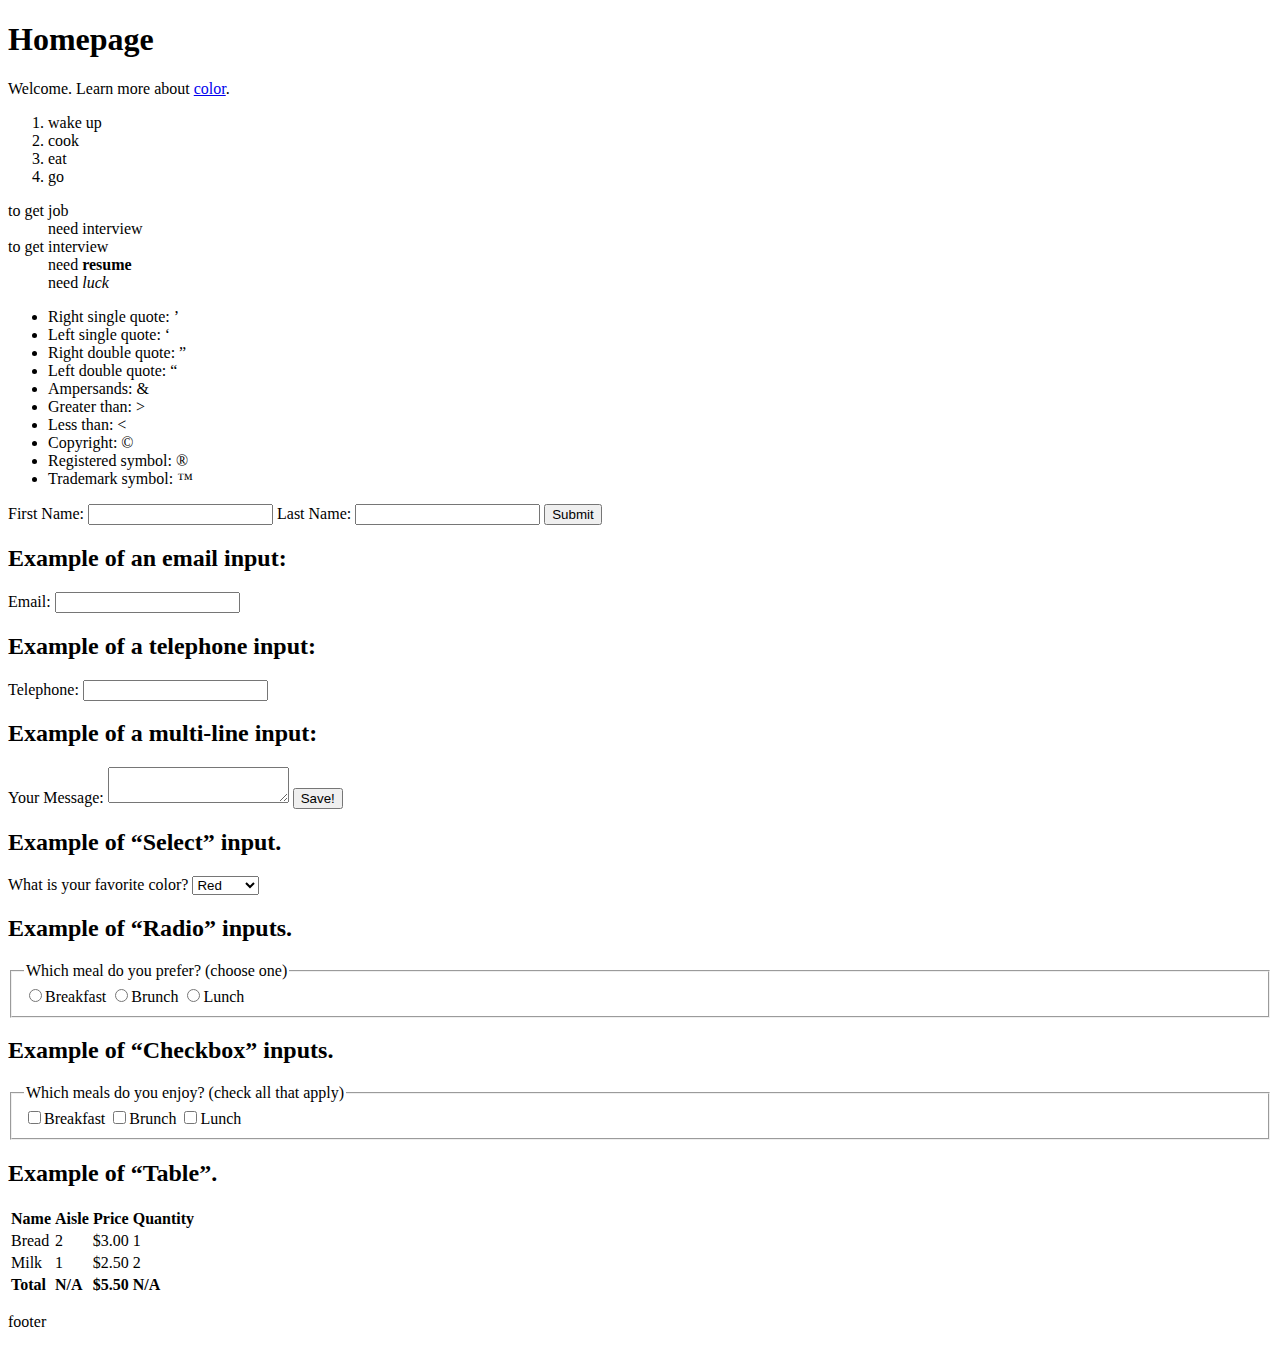
==== HTML/index.html @ 53431ad6 "restructure" ====
<!DOCTYPE html>
<html>
    <head>
        <meta charset="utf-8">
        <title>Homepage</title>
    </head>

    <body>
        <header>
            <h1>Homepage</h1>
            <p>Welcome. Learn more about <a href="color.html">color</a>.</p>
        </header>

        <ol>
            <!-- ordered list has number -->
            <li>wake up</li>
            <li>cook</li>
            <li>eat</li>
            <li>go</li>
        </ol>

        <dl>
            <!-- description list has indentations -->
            <dt>to get job</dt>
            <dd>need interview</dd>
            <dt>to get interview</dt>
            <!-- do not use <b> tag -->
            <dd>need <strong>resume</strong></dd>
            <dd>need <em>luck</em></dd>
        </dl>

        <ul>
            <!-- special characters are useful for some context -->
            <li>Right single quote: &rsquo;</li>
            <li>Left single quote: &lsquo;</li>
            <li>Right double quote: &rdquo;</li>
            <li>Left double quote: &ldquo;</li>
            <li>Ampersands: &amp;</li>
            <li>Greater than: &gt;</li>
            <li>Less than: &lt;</li>
            <li>Copyright: &copy;</li>
            <li>Registered symbol: &reg;</li>
            <li>Trademark symbol: &trade;</li>
        </ul>

        <form>
            <label>First Name:
                <input type="text" name="firstName">
            </label>
            
            <label for="lastName">Last Name:</label>
            <input id="lastName" type="text" name="lastName">
            
            <input type="submit" value="Submit">
            
        </form>

        <form>
            <h2>Example of an email input:</h2>
            <label for="email">Email:</label>
            <input id="email" type="email" name="email">
            
            <h2>Example of a telephone input:</h2>
            <label for="telephone">Telephone:</label>
            <input id="telephone" type="tel" name="telephone">
            
            <h2>Example of a multi-line input:</h2>
            <label for="yourMessage">Your Message:</label>
            <textarea id="yourMessage" name="yourMessage"></textarea>
            <input type="submit" value="Save!">
        </form>

        <h2>Example of &ldquo;Select&rdquo; input.</h2>
        <label for="favoriteColor">What is your favorite color?</label>
        <select id="favoriteColor" name="favoriteColor">
            <option value="colorRed">Red</option>
            <option value="colorOrange">Orange</option>
            <option value="colorYellow">Yellow</option>
        </select>
        
        <h2>Example of &ldquo;Radio&rdquo; inputs.</h2>
        <fieldset>
            <legend>Which meal do you prefer? (choose one)</legend>
            <input type="radio" id="breakfast1" name="favoriteMeal1" value="meal1"><label for="breakfast1">Breakfast</label>
            <input type="radio" id="brunch1" name="favoriteMeal1" value="meal2"><label for="brunch1">Brunch</label>
            <input type="radio" id="lunch1" name="favoriteMeal1" value="meal3"><label for="lunch1">Lunch</label>
        </fieldset>
        
        <h2>Example of &ldquo;Checkbox&rdquo; inputs.</h2>
        <fieldset>
            <legend>Which meals do you enjoy? (check all that apply)</legend>
            <input type="checkbox" id="breakfast2" name="favoriteMeal2" value="meal1"><label for="breakfast2">Breakfast</label>
            <input type="checkbox" id="brunch2" name="favoriteMeal2" value="meal2"><label for="brunch2">Brunch</label>
            <input type="checkbox" id="lunch2" name="favoriteMeal2" value="meal3"><label for="lunch2">Lunch</label>
        </fieldset>

        <h2>Example of &ldquo;Table&rdquo;.</h2>
        <table>
            <thead>
                <tr>
                <th>Name</th>
                <th>Aisle</th>
                <th>Price</th>
                <th>Quantity</th>
                </tr>
            </thead>
            <tbody>
                <tr>
                <td>Bread</td>
                <td>2</td>
                <td>$3.00</td>
                <td>1</td>
                </tr>
                <tr>
                <td>Milk</td>
                <td>1</td>
                <td>$2.50</td>
                <td>2</td>
                </tr>
            </tbody>
            <tfoot>
                <tr>
                <td><strong>Total</strong></td>
                <td><strong>N/A</strong></td>
                <td><strong>$5.50</strong></td>
                <td><strong>N/A</strong></td>
                </tr>
            </tfoot>
        </table>

        <footer>
            <p>footer</p>
        </footer>
    </body>
</html>
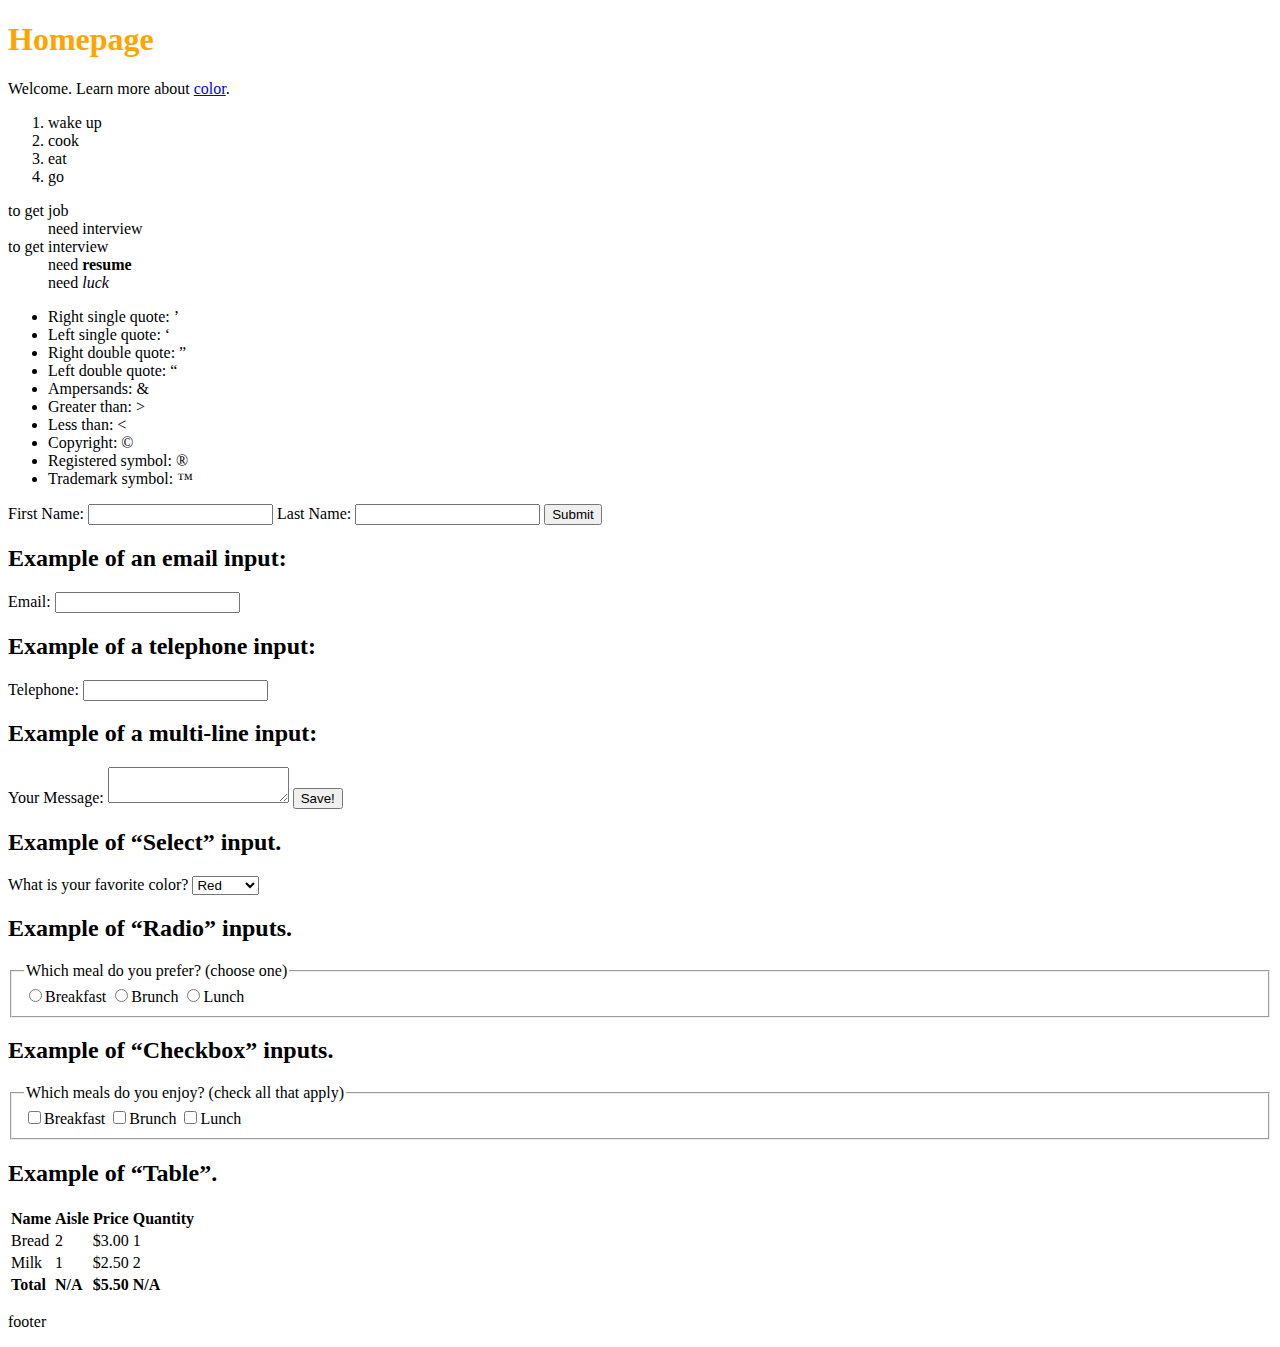
==== commit 938abe00: "add CSS" ====
--- a/HTML/index.html
+++ b/HTML/index.html
@@ -3,6 +3,7 @@
     <head>
         <meta charset="utf-8">
         <title>Homepage</title>
+        <link rel="stylesheet" href="../CSS/screen.css">
     </head>
 
     <body>
--- a/CSS/screen.css
+++ b/CSS/screen.css
@@ -0,0 +1,3 @@
+h1 {
+    color: orange;
+}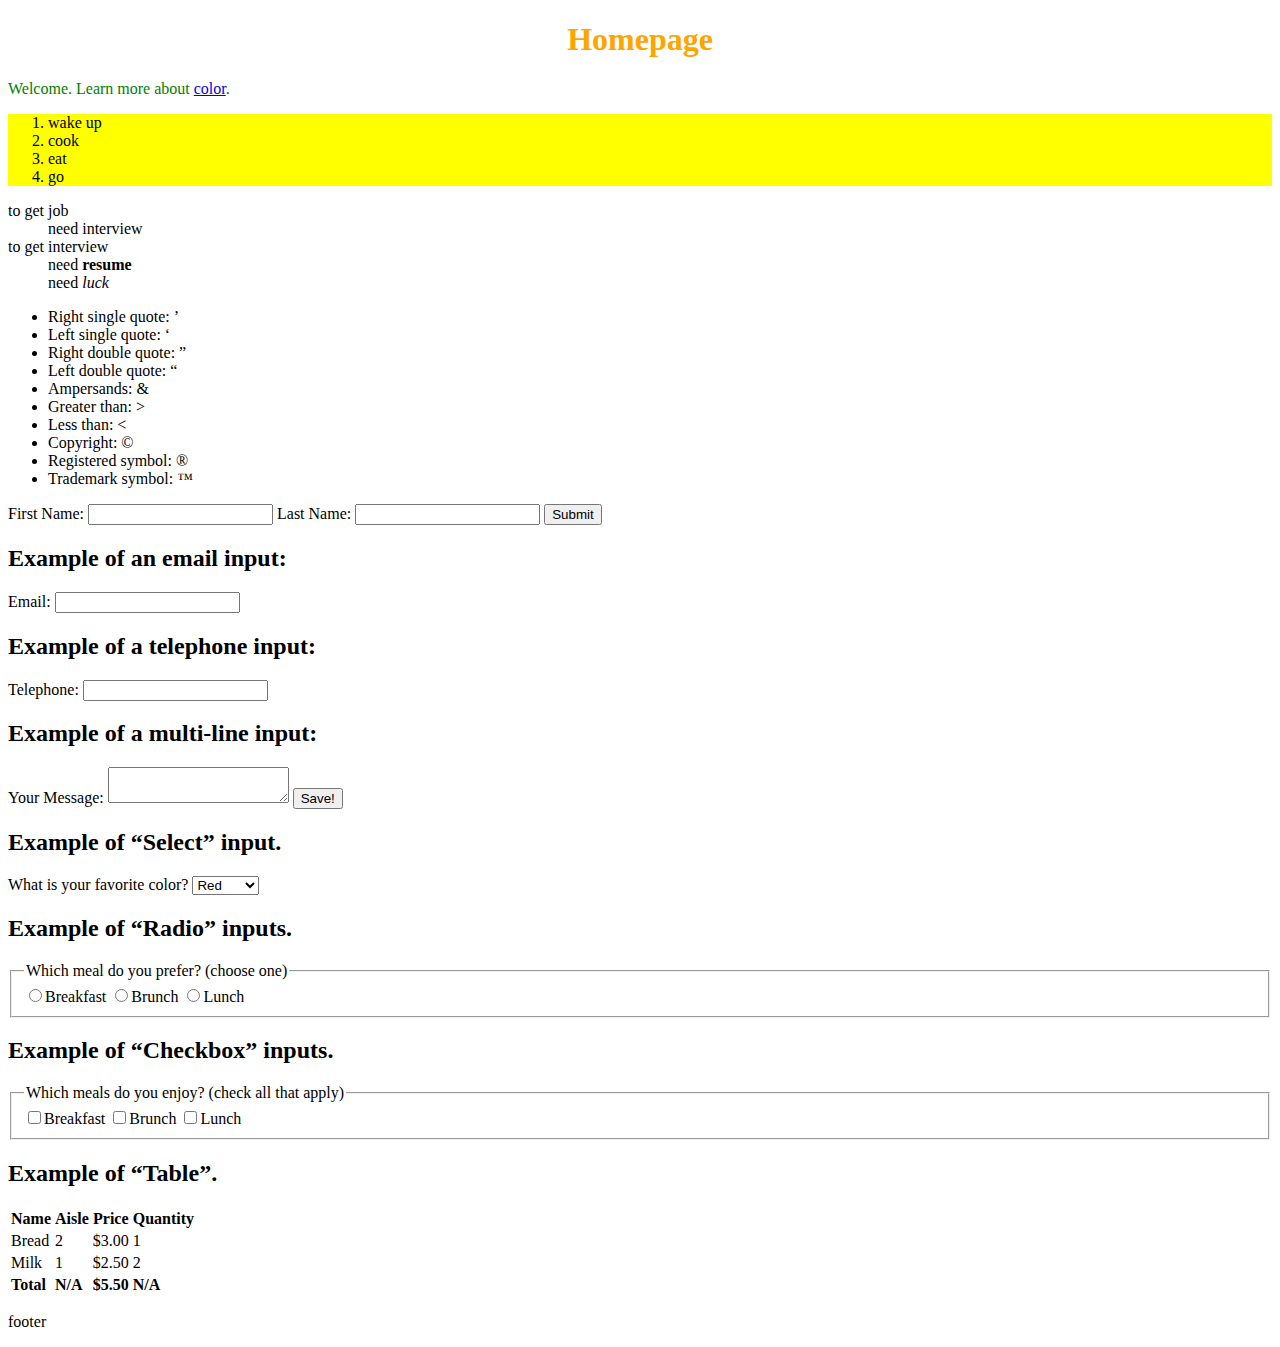
==== commit ae5115a2: "add background color" ====
--- a/HTML/index.html
+++ b/HTML/index.html
@@ -12,7 +12,7 @@
             <p>Welcome. Learn more about <a href="color.html">color</a>.</p>
         </header>
 
-        <ol>
+        <ol class="hightlight">
             <!-- ordered list has number -->
             <li>wake up</li>
             <li>cook</li>
--- a/CSS/screen.css
+++ b/CSS/screen.css
@@ -1,3 +1,20 @@
+/* type selectors */
 h1 {
     color: orange;
-}+    text-align: center;
+}
+
+/* p {
+    color: green;
+} */
+
+/* descendant selectors */
+header p {
+    color: green;
+}
+
+/* class selectors */
+
+.hightlight {
+    background-color: yellow;
+}
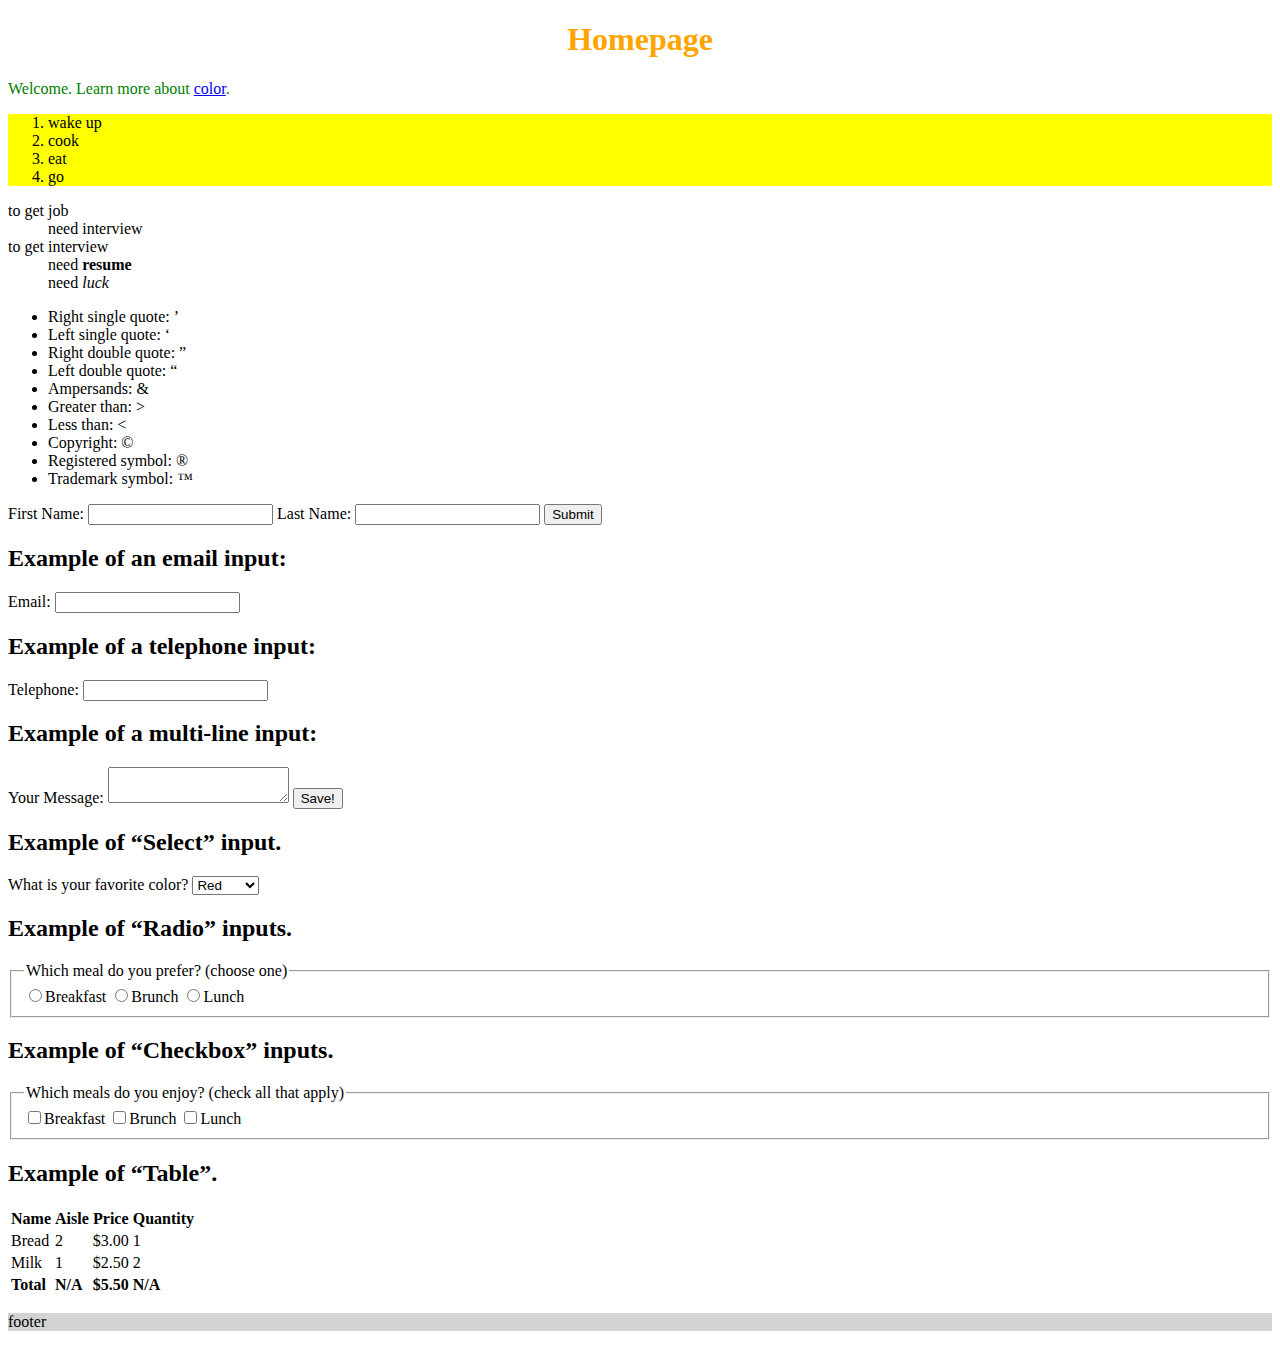
==== commit 68a62d66: "mix use desc and class selectors" ====
--- a/HTML/index.html
+++ b/HTML/index.html
@@ -130,7 +130,7 @@
         </table>
 
         <footer>
-            <p>footer</p>
+            <p class="hightlight">footer</p>
         </footer>
     </body>
 </html>--- a/CSS/screen.css
+++ b/CSS/screen.css
@@ -18,3 +18,8 @@
 .hightlight {
     background-color: yellow;
 }
+
+/* mixed use of desc and class */
+footer .hightlight {
+    background-color: lightgray;
+}
